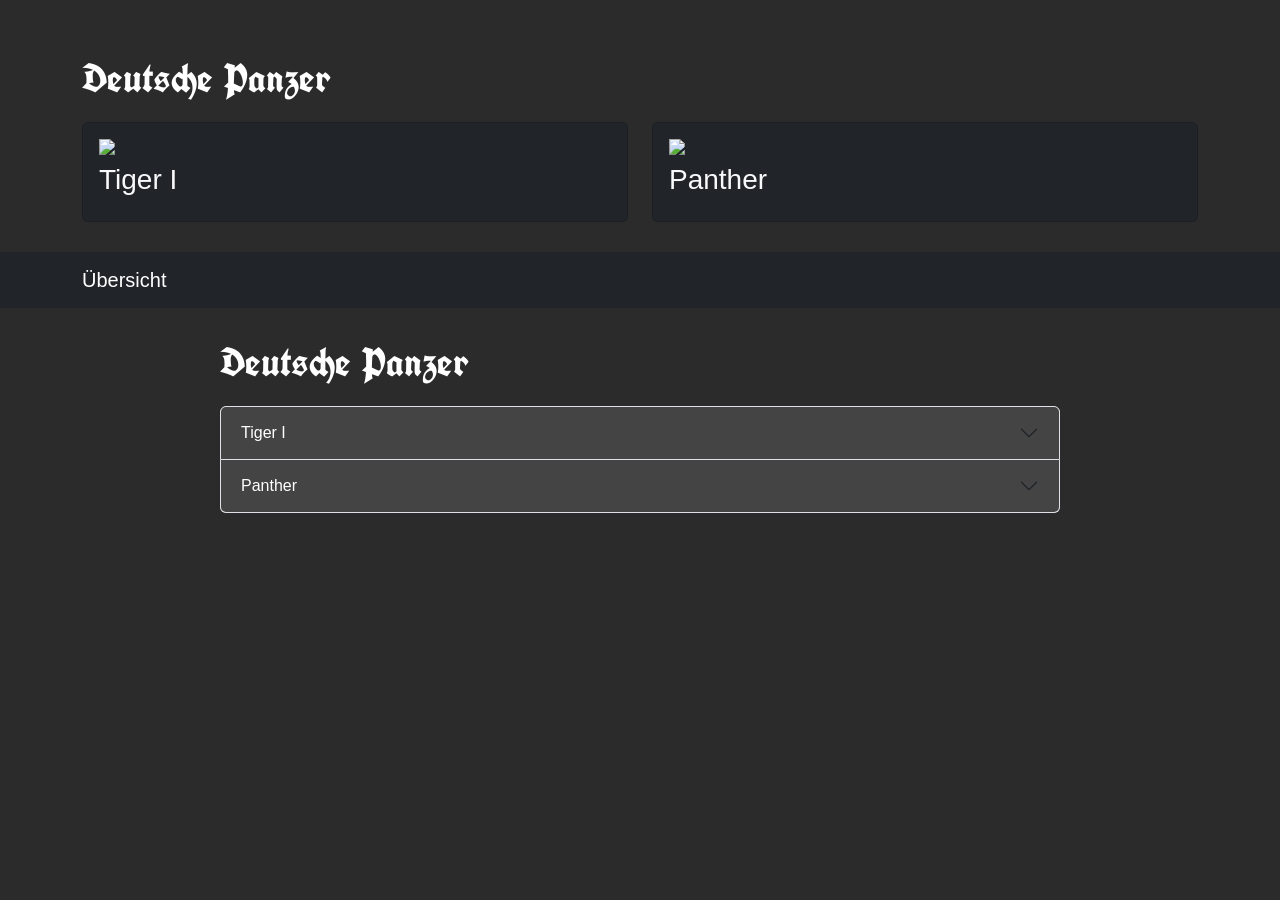
==== deutschland.html @ 0e8f5de7 "Update deutschland.html" ====
<!doctype html>
<html lang="de">
<head>
<meta charset="utf-8">
<meta name="viewport" content="width=device-width, initial-scale=1.0">

<title>Deutschland Panzer</title>

<link href="https://cdn.jsdelivr.net/npm/bootstrap@5.3.8/dist/css/bootstrap.min.css" rel="stylesheet">
<link rel="stylesheet" href="style.css">

<!-- Fraktur Schrift -->
<link href="https://fonts.googleapis.com/css2?family=UnifrakturCook&display=swap" rel="stylesheet">
</head>

<body class="de"><main class="container mt-4">

<h1>Deutsche Panzer</h1>

<div class="row g-4">

<!-- TIGER -->
<div class="col-md-6">
  <div class="card p-3 bg-dark text-light" data-bs-toggle="modal" data-bs-target="#tigerModal" style="cursor:pointer;">
    <img src="images/tiger.jpg">
    <h3 class="mt-2">Tiger I</h3>
  </div>
</div>

<!-- PANTHER -->
<div class="col-md-6">
  <div class="card p-3 bg-dark text-light" data-bs-toggle="modal" data-bs-target="#pantherModal" style="cursor:pointer;">
    <img src="images/panther.jpg">
    <h3 class="mt-2">Panther</h3>
  </div>
</div>

</div>

</main>

<nav class="navbar navbar-dark bg-dark">
  <div class="container">
    <a href="index.html" class="navbar-brand">Übersicht</a>
  </div>
</nav>

<main>

<h1>Deutsche Panzer</h1>

<div class="accordion" id="dePanzer">

  <div class="accordion-item">
    <h2 class="accordion-header">
      <button class="accordion-button collapsed" data-bs-toggle="collapse" data-bs-target="#tiger">
        Tiger I
      </button>
    </h2>
    <div id="tiger" class="accordion-collapse collapse">
      <div class="accordion-body">
        <img src="images/tiger.jpg">
        <p>Schwerer Panzer mit 88mm Kanone.</p>
      </div>
    </div>
  </div>

  <div class="accordion-item">
    <h2 class="accordion-header">
      <button class="accordion-button collapsed" data-bs-toggle="collapse" data-bs-target="#panther">
        Panther
      </button>
    </h2>
    <div id="panther" class="accordion-collapse collapse">
      <div class="accordion-body">
        <img src="images/panther.jpg">
        <p>Mittlerer Panzer mit starker Panzerung.</p>
      </div>
    </div>
  </div>

</div>

</main>

<script src="https://cdn.jsdelivr.net/npm/bootstrap@5.3.8/dist/js/bootstrap.bundle.min.js"></script>

</body>
</html>
---- style.css ----
body {
    font-family: Arial, sans-serif;
    margin: 0;
}

/* Überschriften */
h1, h2 {
    margin-bottom: 20px;
}

/* Fraktur nur für Deutschland */
.de h1 {
    font-family: "UnifrakturCook", serif;
}

/* Layout */
main {
    padding: 30px;
    max-width: 900px;
    margin: auto;
}

/* Bilder */
img {
    width: 100%;
    height: auto;
}

/* Farben */
body.de {
    background: #2b2b2b;
    color: white;
}

body.ru {
    background: #556b2f;
    color: white;
}

body.us {
    background: #3a5f4c;
    color: white;
}

/* Accordion clean */
.accordion-button {
    background: #444;
    color: white;
}

.accordion-body {
    background: #222;
    color: white;
}
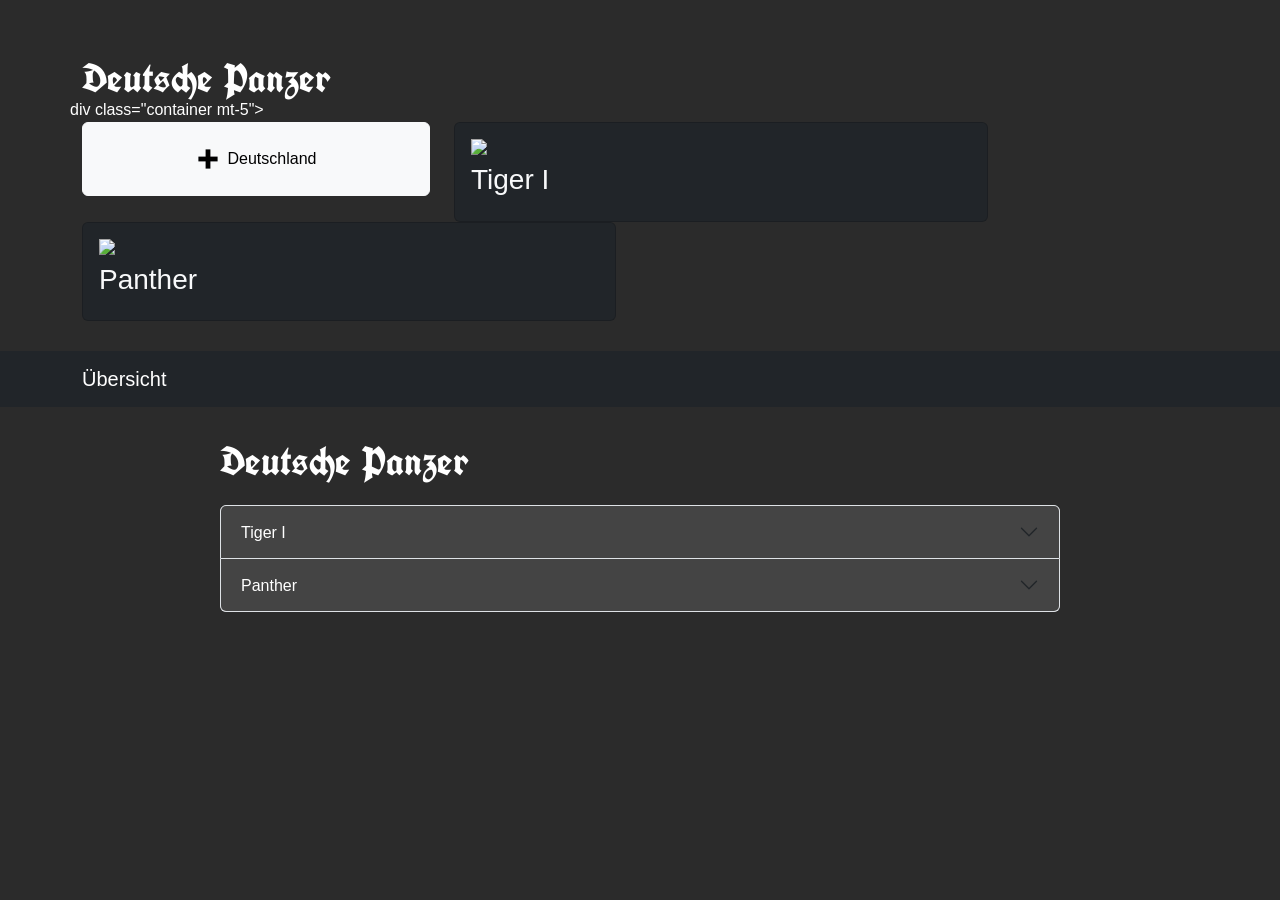
==== commit dd5f2c0a: "Update deutschland.html" ====
--- a/deutschland.html
+++ b/deutschland.html
@@ -17,7 +17,23 @@
 
 <h1>Deutsche Panzer</h1>
 
-<div class="row g-4">
+<div class="row g-4">div class="container mt-5">
+  <div class="row">
+
+    <!-- Deutschland -->
+    <div class="col-md-4">
+      <a href="deutschland.html" class="btn btn-light w-100 p-4 d-flex align-items-center justify-content-center gap-2">
+
+        <!-- Balkenkreuz -->
+        <svg width="24" height="24" viewBox="0 0 100 100">
+          <rect x="40" y="10" width="20" height="80" fill="black"/>
+          <rect x="10" y="40" width="80" height="20" fill="black"/>
+        </svg>
+
+        Deutschland
+      </a>
+    </div>
+
 
 <!-- TIGER -->
 <div class="col-md-6">
@@ -46,6 +62,67 @@
 </nav>
 
 <main>
+<!-- TIGER MODAL -->
+<div class="modal fade" id="tigerModal">
+  <div class="modal-dialog modal-lg">
+    <div class="modal-content bg-dark text-light">
+
+      <div class="modal-header">
+        <h2>Tiger I</h2>
+        <button class="btn-close btn-close-white" data-bs-dismiss="modal"></button>
+      </div>
+
+      <div class="modal-body">
+
+        <p>
+          Der Tiger I war ein schwerer deutscher Panzer im Zweiten Weltkrieg.
+          Er war bekannt für seine starke Panzerung und seine 88mm Kanone.
+        </p>
+
+        <img src="images/tiger.jpg" class="mb-3">
+
+        <ul>
+          <li>Gewicht: 57 Tonnen</li>
+          <li>Kanone: 88 mm</li>
+          <li>Einsatz: 1942–1945</li>
+        </ul>
+
+      </div>
+
+    </div>
+  </div>
+</div>
+
+<!-- PANTHER MODAL -->
+<div class="modal fade" id="pantherModal">
+  <div class="modal-dialog modal-lg">
+    <div class="modal-content bg-dark text-light">
+
+      <div class="modal-header">
+        <h2>Panther</h2>
+        <button class="btn-close btn-close-white" data-bs-dismiss="modal"></button>
+      </div>
+
+      <div class="modal-body">
+
+        <p>
+          Der Panther war ein moderner mittlerer Panzer mit guter Beweglichkeit
+          und starker Frontpanzerung.
+        </p>
+
+        <img src="images/panther.jpg" class="mb-3">
+
+        <ul>
+          <li>Gewicht: 45 Tonnen</li>
+          <li>Kanone: 75 mm</li>
+          <li>Einsatz: 1943–1945</li>
+        </ul>
+
+      </div>
+
+    </div>
+  </div>
+</div>
 
 <h1>Deutsche Panzer</h1>
 
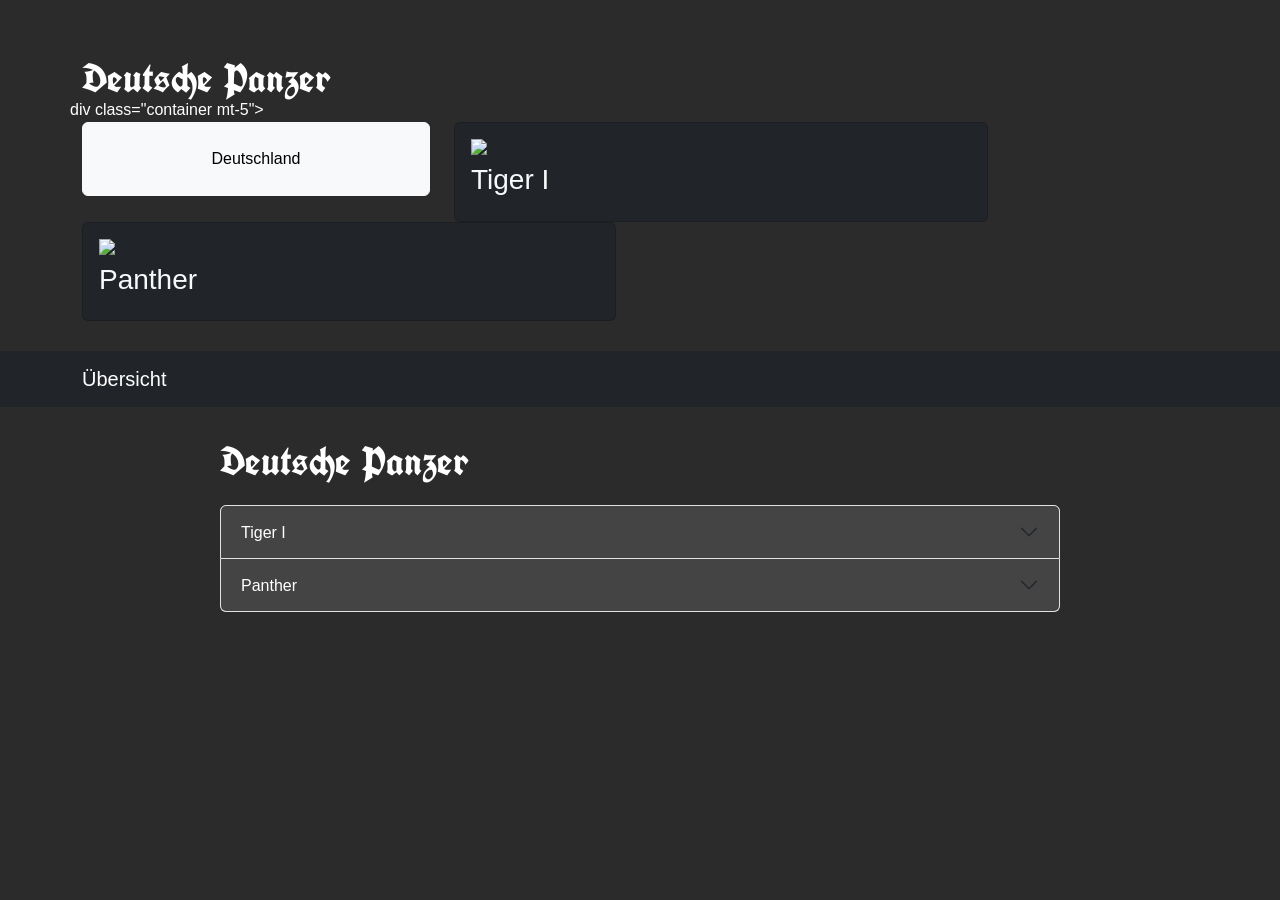
==== commit e66221f8: "Update deutschland.html" ====
--- a/deutschland.html
+++ b/deutschland.html
@@ -23,12 +23,6 @@
     <!-- Deutschland -->
     <div class="col-md-4">
       <a href="deutschland.html" class="btn btn-light w-100 p-4 d-flex align-items-center justify-content-center gap-2">
-
-        <!-- Balkenkreuz -->
-        <svg width="24" height="24" viewBox="0 0 100 100">
-          <rect x="40" y="10" width="20" height="80" fill="black"/>
-          <rect x="10" y="40" width="80" height="20" fill="black"/>
-        </svg>
 
         Deutschland
       </a>
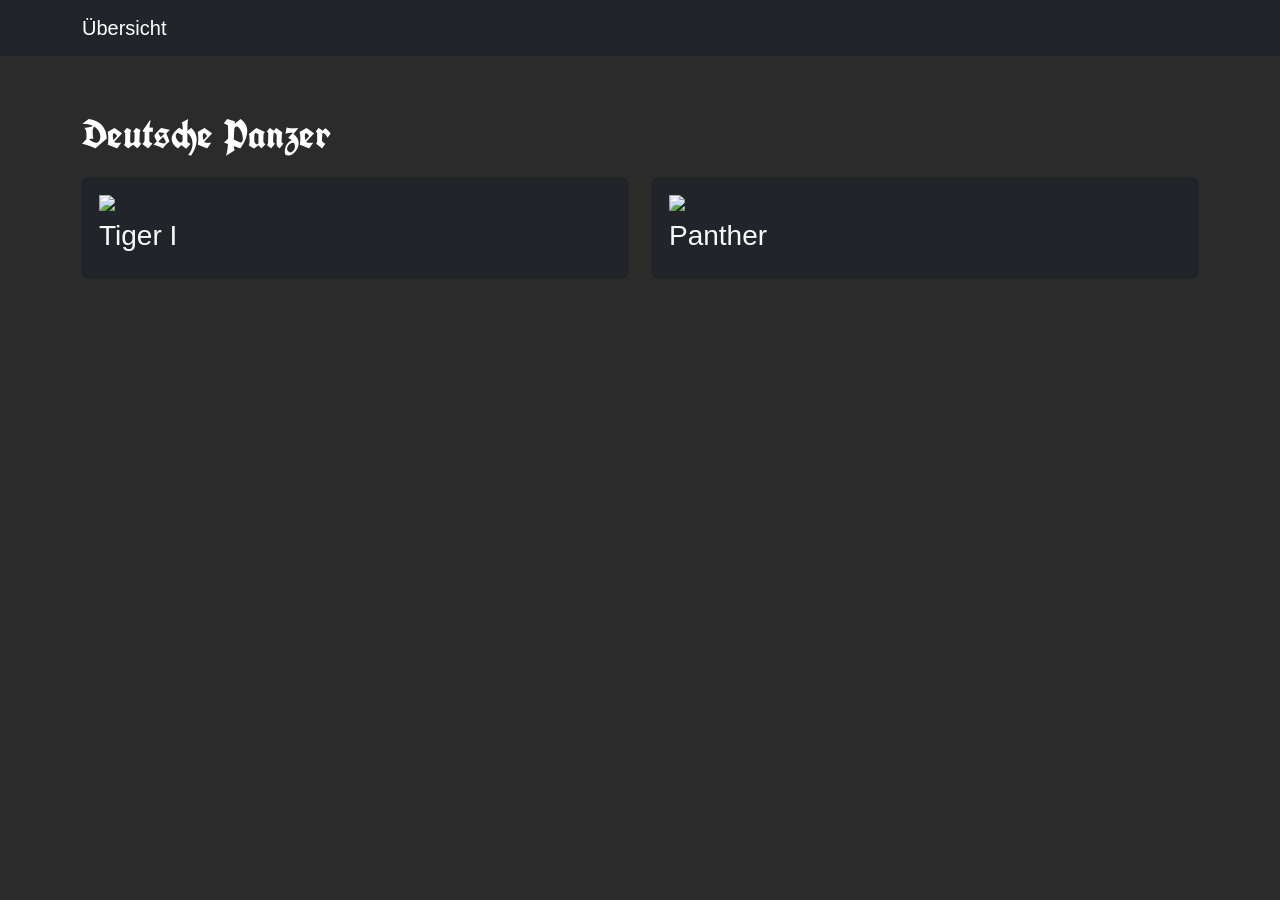
==== commit 091d21ef: "Update deutschland.html" ====
--- a/deutschland.html
+++ b/deutschland.html
@@ -3,35 +3,29 @@
 <head>
 <meta charset="utf-8">
 <meta name="viewport" content="width=device-width, initial-scale=1.0">
-
 <title>Deutschland Panzer</title>
 
 <link href="https://cdn.jsdelivr.net/npm/bootstrap@5.3.8/dist/css/bootstrap.min.css" rel="stylesheet">
 <link rel="stylesheet" href="style.css">
-
-<!-- Fraktur Schrift -->
 <link href="https://fonts.googleapis.com/css2?family=UnifrakturCook&display=swap" rel="stylesheet">
 </head>
+<body class="de">
 
-<body class="de"><main class="container mt-4">
+<nav class="navbar navbar-dark bg-dark">
+  <div class="container">
+    <a href="index.html" class="navbar-brand">Übersicht</a>
+  </div>
+</nav>
+
+<main class="container mt-4">
 
 <h1>Deutsche Panzer</h1>
 
-<div class="row g-4">div class="container mt-5">
-  <div class="row">
-
-    <!-- Deutschland -->
-    <div class="col-md-4">
-      <a href="deutschland.html" class="btn btn-light w-100 p-4 d-flex align-items-center justify-content-center gap-2">
-
-        Deutschland
-      </a>
-    </div>
-
+<div class="row g-4">
 
 <!-- TIGER -->
 <div class="col-md-6">
-  <div class="card p-3 bg-dark text-light" data-bs-toggle="modal" data-bs-target="#tigerModal" style="cursor:pointer;">
+  <div class="card p-3 bg-dark text-light" data-bs-toggle="modal" data-bs-target="#tigerModal">
     <img src="images/tiger.jpg">
     <h3 class="mt-2">Tiger I</h3>
   </div>
@@ -39,7 +33,7 @@
 
 <!-- PANTHER -->
 <div class="col-md-6">
-  <div class="card p-3 bg-dark text-light" data-bs-toggle="modal" data-bs-target="#pantherModal" style="cursor:pointer;">
+  <div class="card p-3 bg-dark text-light" data-bs-toggle="modal" data-bs-target="#pantherModal">
     <img src="images/panther.jpg">
     <h3 class="mt-2">Panther</h3>
   </div>
@@ -49,40 +43,24 @@
 
 </main>
 
-<nav class="navbar navbar-dark bg-dark">
-  <div class="container">
-    <a href="index.html" class="navbar-brand">Übersicht</a>
-  </div>
-</nav>
-
-<main>
 <!-- TIGER MODAL -->
 <div class="modal fade" id="tigerModal">
   <div class="modal-dialog modal-lg">
     <div class="modal-content bg-dark text-light">
-
       <div class="modal-header">
         <h2>Tiger I</h2>
         <button class="btn-close btn-close-white" data-bs-dismiss="modal"></button>
       </div>
-
       <div class="modal-body">
-
-        <p>
-          Der Tiger I war ein schwerer deutscher Panzer im Zweiten Weltkrieg.
-          Er war bekannt für seine starke Panzerung und seine 88mm Kanone.
-        </p>
-
+        <p>Der Tiger I war ein schwerer deutscher Panzer des Zweiten Weltkriegs...</p>
         <img src="images/tiger.jpg" class="mb-3">
-
         <ul>
-          <li>Gewicht: 57 Tonnen</li>
-          <li>Kanone: 88 mm</li>
-          <li>Einsatz: 1942–1945</li>
+          <li>Besatzung: 5 Mann</li>
+          <li>Aufgaben: Durchbruch / schwere Unterstützung</li>
+          <li>Dienstzeit: 1942–1945</li>
+          <li>Bewaffnung: 88 mm KwK 36 L/56 + 2 MG 34</li>
         </ul>
-
       </div>
-
     </div>
   </div>
 </div>
@@ -91,70 +69,24 @@
 <div class="modal fade" id="pantherModal">
   <div class="modal-dialog modal-lg">
     <div class="modal-content bg-dark text-light">
-
       <div class="modal-header">
         <h2>Panther</h2>
         <button class="btn-close btn-close-white" data-bs-dismiss="modal"></button>
       </div>
-
       <div class="modal-body">
-
-        <p>
-          Der Panther war ein moderner mittlerer Panzer mit guter Beweglichkeit
-          und starker Frontpanzerung.
-        </p>
-
+        <p>Der Panther war ein mittlerer deutscher Panzer, eingeführt 1943...</p>
         <img src="images/panther.jpg" class="mb-3">
-
         <ul>
-          <li>Gewicht: 45 Tonnen</li>
-          <li>Kanone: 75 mm</li>
-          <li>Einsatz: 1943–1945</li>
+          <li>Besatzung: 5 Mann</li>
+          <li>Aufgaben: Mittlerer Panzer / Unterstützung</li>
+          <li>Dienstzeit: 1943–1945</li>
+          <li>Bewaffnung: 75 mm KwK 42 L/70 + 2 MG 34</li>
         </ul>
-
       </div>
-
     </div>
   </div>
 </div>
 
-<h1>Deutsche Panzer</h1>
-
-<div class="accordion" id="dePanzer">
-
-  <div class="accordion-item">
-    <h2 class="accordion-header">
-      <button class="accordion-button collapsed" data-bs-toggle="collapse" data-bs-target="#tiger">
-        Tiger I
-      </button>
-    </h2>
-    <div id="tiger" class="accordion-collapse collapse">
-      <div class="accordion-body">
-        <img src="images/tiger.jpg">
-        <p>Schwerer Panzer mit 88mm Kanone.</p>
-      </div>
-    </div>
-  </div>
-
-  <div class="accordion-item">
-    <h2 class="accordion-header">
-      <button class="accordion-button collapsed" data-bs-toggle="collapse" data-bs-target="#panther">
-        Panther
-      </button>
-    </h2>
-    <div id="panther" class="accordion-collapse collapse">
-      <div class="accordion-body">
-        <img src="images/panther.jpg">
-        <p>Mittlerer Panzer mit starker Panzerung.</p>
-      </div>
-    </div>
-  </div>
-
-</div>
-
-</main>
-
 <script src="https://cdn.jsdelivr.net/npm/bootstrap@5.3.8/dist/js/bootstrap.bundle.min.js"></script>
-
 </body>
 </html>
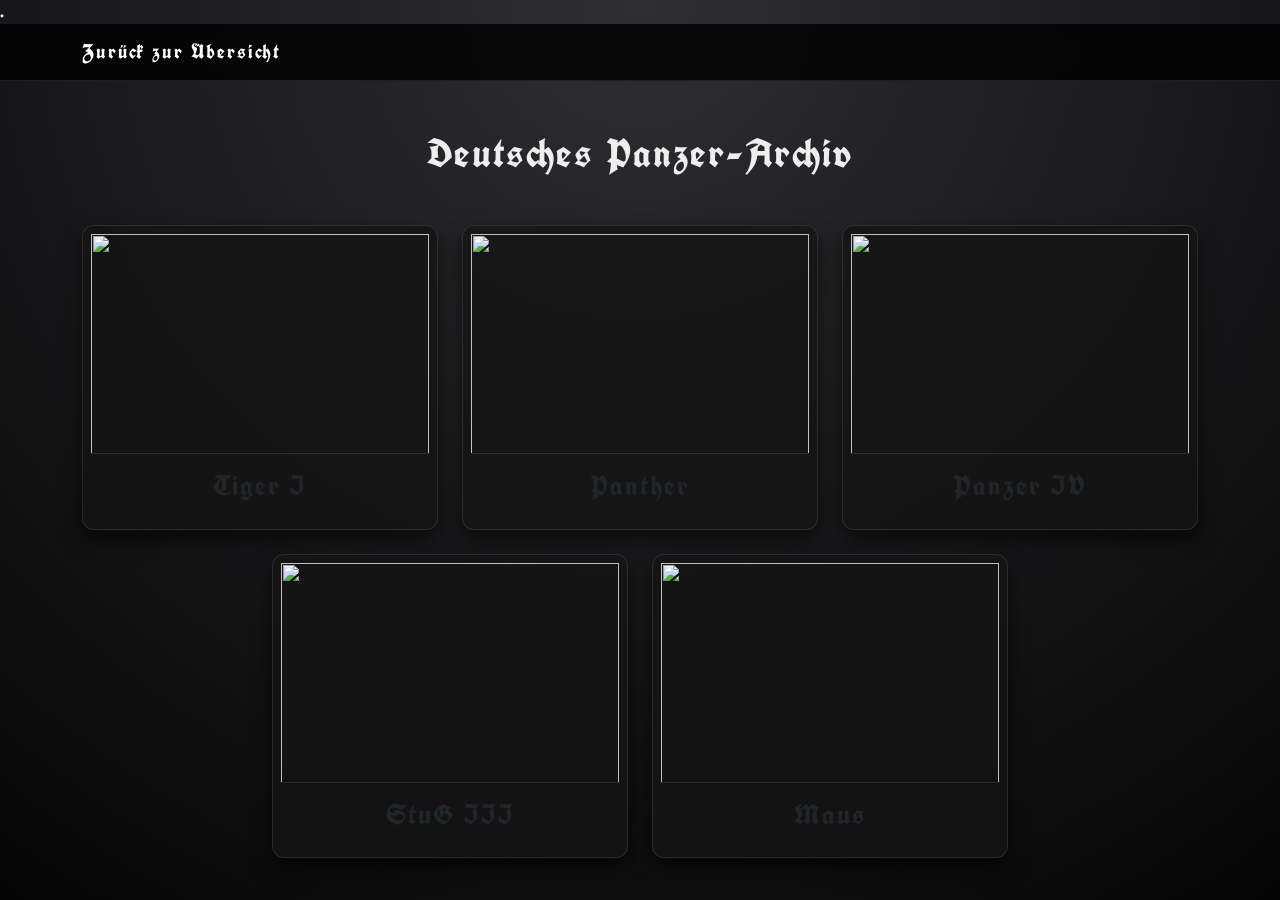
==== commit 3a1789e6: "Add files via upload" ====
--- a/deutschland.html
+++ b/deutschland.html
@@ -1,91 +1,38 @@
 <!doctype html>
 <html lang="de">
 <head>
-<meta charset="utf-8">
-<meta name="viewport" content="width=device-width, initial-scale=1.0">
-<title>Deutschland Panzer</title>
+  <meta charset="utf-8">
+  <meta name="viewport" content="width=device-width, initial-scale=1.0">
+  <title>Deutsches Panzer-Archiv</title>
+  <link href="https://cdn.jsdelivr.net/npm/bootstrap@5.3.8/dist/css/bootstrap.min.css" rel="stylesheet">
+  <link rel="stylesheet" href="style.css">
+</head>
+<body class="de">.     
 
-<link href="https://cdn.jsdelivr.net/npm/bootstrap@5.3.8/dist/css/bootstrap.min.css" rel="stylesheet">
-<link rel="stylesheet" href="style.css">
-<link href="https://fonts.googleapis.com/css2?family=UnifrakturCook&display=swap" rel="stylesheet">
-</head>
-<body class="de">
-
-<nav class="navbar navbar-dark bg-dark">
-  <div class="container">
-    <a href="index.html" class="navbar-brand">Übersicht</a>
-  </div>
+<nav class="navbar navbar-dark sticky-top">
+  <div class="container"><a href="index.html" class="navbar-brand">Zurück zur Übersicht</a></div>
 </nav>
 
-<main class="container mt-4">
-
-<h1>Deutsche Panzer</h1>
-
-<div class="row g-4">
-
-<!-- TIGER -->
-<div class="col-md-6">
-  <div class="card p-3 bg-dark text-light" data-bs-toggle="modal" data-bs-target="#tigerModal">
-    <img src="images/tiger.jpg">
-    <h3 class="mt-2">Tiger I</h3>
+<main class="container mt-5">
+  <h1 class="mb-5 text-center">Deutsches Panzer-Archiv</h1>
+  <div class="row g-4 justify-content-center">
+    <div class="col-md-4"><div class="card p-2" data-bs-toggle="modal" data-bs-target="#tigerModal"><img src="images/tiger.jpg"><h3>Tiger I</h3></div></div>
+    <div class="col-md-4"><div class="card p-2" data-bs-toggle="modal" data-bs-target="#pantherModal"><img src="images/panther.jpg"><h3>Panther</h3></div></div>
+    <div class="col-md-4"><div class="card p-2" data-bs-toggle="modal" data-bs-target="#pzi4Modal"><img src="images/panzer4.jpg"><h3>Panzer IV</h3></div></div>
+    <div class="col-md-4"><div class="card p-2" data-bs-toggle="modal" data-bs-target="#stugModal"><img src="images/stug3.jpg"><h3>StuG III</h3></div></div>
+    <div class="col-md-4"><div class="card p-2" data-bs-toggle="modal" data-bs-target="#mausModal"><img src="images/maus.jpg"><h3>Maus</h3></div></div>
   </div>
-</div>
-
-<!-- PANTHER -->
-<div class="col-md-6">
-  <div class="card p-3 bg-dark text-light" data-bs-toggle="modal" data-bs-target="#pantherModal">
-    <img src="images/panther.jpg">
-    <h3 class="mt-2">Panther</h3>
-  </div>
-</div>
-
-</div>
-
 </main>
 
-<!-- TIGER MODAL -->
-<div class="modal fade" id="tigerModal">
-  <div class="modal-dialog modal-lg">
-    <div class="modal-content bg-dark text-light">
-      <div class="modal-header">
-        <h2>Tiger I</h2>
-        <button class="btn-close btn-close-white" data-bs-dismiss="modal"></button>
-      </div>
-      <div class="modal-body">
-        <p>Der Tiger I war ein schwerer deutscher Panzer des Zweiten Weltkriegs...</p>
-        <img src="images/tiger.jpg" class="mb-3">
-        <ul>
-          <li>Besatzung: 5 Mann</li>
-          <li>Aufgaben: Durchbruch / schwere Unterstützung</li>
-          <li>Dienstzeit: 1942–1945</li>
-          <li>Bewaffnung: 88 mm KwK 36 L/56 + 2 MG 34</li>
-        </ul>
-      </div>
-    </div>
-  </div>
-</div>
+<div class="modal fade" id="tigerModal" tabindex="-1"><div class="modal-dialog modal-lg modal-dialog-centered"><div class="modal-content"><div class="modal-header"><h2>Tiger I (Sd.Kfz. 181)</h2><button type="button" class="btn-close btn-close-white" data-bs-dismiss="modal"></button></div><div class="modal-body p-4"><div class="sketchfab-wrapper"><iframe src="https://sketchfab.com/3d-models/panzer-vi-tiger-007-late-production-a6239d3b1448485aa73617c7f395fc93/embed?theme=dark&autospin=0.2"  allowfullscreen></iframe></div><p>Ein schwerer Panzer, der durch seine Panzerung Legendenstatus erreichte.</p><ul><li>Besatzung: 5 Mann</li><li>Bewaffnung: 8,8-cm-KwK 36</li><li>Gewicht: 57 Tonnen</li></ul></div></div></div></div>
 
-<!-- PANTHER MODAL -->
-<div class="modal fade" id="pantherModal">
-  <div class="modal-dialog modal-lg">
-    <div class="modal-content bg-dark text-light">
-      <div class="modal-header">
-        <h2>Panther</h2>
-        <button class="btn-close btn-close-white" data-bs-dismiss="modal"></button>
-      </div>
-      <div class="modal-body">
-        <p>Der Panther war ein mittlerer deutscher Panzer, eingeführt 1943...</p>
-        <img src="images/panther.jpg" class="mb-3">
-        <ul>
-          <li>Besatzung: 5 Mann</li>
-          <li>Aufgaben: Mittlerer Panzer / Unterstützung</li>
-          <li>Dienstzeit: 1943–1945</li>
-          <li>Bewaffnung: 75 mm KwK 42 L/70 + 2 MG 34</li>
-        </ul>
-      </div>
-    </div>
-  </div>
-</div>
+<div class="modal fade" id="pantherModal" tabindex="-1"><div class="modal-dialog modal-lg modal-dialog-centered"><div class="modal-content"><div class="modal-header"><h2>Panther (Sd.Kfz. 171)</h2><button type="button" class="btn-close btn-close-white" data-bs-dismiss="modal"></button></div><div class="modal-body p-4"><div class="sketchfab-wrapper"><iframe src="https://sketchfab.com/3d-models/panther-g-e0b2183273d645c39c188a86cc9bab11/embed?  theme=dark&autospin=0.2" allowfullscreen></iframe></div><p>Entwickelt als Antwort auf den T-34.</p><ul><li>Besatzung: 5 Mann</li><li>Bewaffnung: 7,5-cm-KwK 42</li><li>Gewicht: 44,8 Tonnen</li></ul></div></div></div></div>
+
+<div class="modal fade" id="pzi4Modal" tabindex="-1"><div class="modal-dialog modal-lg modal-dialog-centered"><div class="modal-content"><div class="modal-header"><h2>Panzer IV (Sd.Kfz. 161)</h2><button type="button" class="btn-close btn-close-white" data-bs-dismiss="modal"></button></div><div class="modal-body p-4"><div class="sketchfab-wrapper"><iframe src="https://sketchfab.com/3d-models/panzer-iv-medium-tank-toshueyi-14c74d148326448c8edb5fee81be3894/embed?theme=dark&autospin=0.2" allowfullscreen></iframe></div><p>Das Rückgrat der deutschen Panzertruppen.</p><ul><li>Besatzung: 5 Mann</li><li>Gewicht: ca. 25 Tonnen</li></ul></div></div></div></div>
+
+<div class="modal fade" id="stugModal" tabindex="-1"><div class="modal-dialog modal-lg modal-dialog-centered"><div class="modal-content"><div class="modal-header"><h2>Sturmgeschütz III</h2><button type="button" class="btn-close btn-close-white" data-bs-dismiss="modal"></button></div><div class="modal-body p-4"><div class="sketchfab-wrapper"><iframe src="https://sketchfab.com/models/f481978241e345d0bafc92994ff9477d/embed?theme=dark&autospin=0.2" allowfullscreen></iframe></div><p>Der erfolgreichste deutsche Panzerjäger.</p><ul><li>Besatzung: 4 Mann</li><li>Turmlos (Kasemattbauweise)</li></ul></div></div></div></div>
+
+<div class="modal fade" id="mausModal" tabindex="-1"><div class="modal-dialog modal-lg modal-dialog-centered"><div class="modal-content"><div class="modal-header"><h2>Maus</h2><button type="button" class="btn-close btn-close-white" data-bs-dismiss="modal"></button></div><div class="modal-body p-4"><div class="sketchfab-wrapper"><iframe src="https://sketchfab.com/3d-models/panzer-viii-maus-22037c74551f4e74902fb6397ee4d110/embed?theme=dark&autospin=0.2" allowfullscreen></iframe></div><p>Das schwerste jemals gebaute gepanzerte Fahrzeug.</p><ul><li>Gewicht: 188 Tonnen</li></ul></div></div></div></div>
 
 <script src="https://cdn.jsdelivr.net/npm/bootstrap@5.3.8/dist/js/bootstrap.bundle.min.js"></script>
 </body>
--- a/style.css
+++ b/style.css
@@ -1,54 +1,95 @@
+@import url('https://fonts.googleapis.com/css2?family=Oswald:wght@400;700&family=UnifrakturCook:wght@700&display=swap');
+
+/* Globale Settings */
 body {
-    font-family: Arial, sans-serif;
+    font-family: 'Oswald', sans-serif;
     margin: 0;
+    color: #eee;
+    min-height: 100vh;
+    background-color: #080808;
+    background-image: url('https://www.transparenttextures.com/patterns/carbon-fibre.png');
+    overflow-x: hidden;
 }
 
-/* Überschriften */
-h1, h2 {
-    margin-bottom: 20px;
+/* --- DIE NATIONEN-HINTERGRÜNDE --- */
+body.de { background: radial-gradient(circle at top center, #2e2e33 0%, #050505 100%); }
+body.ru { background: radial-gradient(circle at top center, #4a1515 0%, #050000 100%); }
+body.us { background: radial-gradient(circle at top center, #1b3a1b 0%, #050a05 100%); }
+
+/* Absolute Fraktur-Pflicht für die DE-Seite */
+body.de, body.de h1, body.de h2, body.de h3, body.de p, body.de li, body.de .navbar-brand {
+    font-family: 'UnifrakturCook', cursive !important;
+    text-transform: none;
+    letter-spacing: 2px;
 }
 
-/* Fraktur nur für Deutschland */
-.de h1 {
-    font-family: "UnifrakturCook", serif;
+/* Navigation */
+.navbar {
+    background: rgba(0, 0, 0, 0.8) !important;
+    backdrop-filter: blur(10px);
+    border-bottom: 1px solid rgba(255, 255, 255, 0.1);
 }
 
-/* Layout */
-main {
-    padding: 30px;
-    max-width: 900px;
-    margin: auto;
+/* Karten Design auf den Unterseiten */
+.card {
+    background: rgba(20, 20, 20, 0.8);
+    border: 1px solid rgba(255, 255, 255, 0.1);
+    border-radius: 12px;
+    overflow: hidden;
+    cursor: pointer;
+    transition: all 0.4s ease;
+    box-shadow: 0 10px 20px rgba(0,0,0,0.6);
+    height: 100%;
+}
+.card:hover { transform: translateY(-10px); border-color: rgba(255, 255, 255, 0.3); }
+body.de .card:hover { box-shadow: 0 15px 35px rgba(197, 160, 89, 0.2); }
+body.ru .card:hover { box-shadow: 0 15px 35px rgba(211, 47, 47, 0.3); }
+body.us .card:hover { box-shadow: 0 15px 35px rgba(76, 175, 80, 0.3); }
+
+.card img {
+    width: 100%;
+    height: 220px;
+    object-fit: cover;
+    border-bottom: 1px solid rgba(255, 255, 255, 0.1);
+}
+.card h3 { text-align: center; margin-top: 15px; padding-bottom: 10px; }
+
+/* Modals */
+.modal-content {
+    background-color: #111;
+    color: #fff;
+    border: 1px solid rgba(255, 255, 255, 0.2);
+    border-radius: 16px;
+    box-shadow: 0 25px 50px rgba(0,0,0,0.9);
+}
+.modal-header { border-bottom: 2px solid rgba(255,255,255,0.1); background: rgba(0,0,0,0.5); }
+.modal-body ul { list-style-type: none; padding: 0; margin-top: 20px; }
+.modal-body ul li {
+    background: rgba(255, 255, 255, 0.05);
+    margin-bottom: 8px;
+    padding: 10px 15px;
+    border-radius: 8px;
+    border-left: 4px solid #fff;
 }
 
-/* Bilder */
-img {
+/* --- 3D MODEL VIEWER --- */
+.sketchfab-wrapper {
     width: 100%;
-    height: auto;
+    height: 400px;
+    border-radius: 12px;
+    overflow: hidden;
+    margin-bottom: 20px;
+    border: 1px solid rgba(255,255,255,0.1);
+    background: #050505;
+    position: relative;
 }
-
-/* Farben */
-body.de {
-    background: #2b2b2b;
-    color: white;
+.sketchfab-wrapper::before {
+    content: "Lade 3D Modell...";
+    position: absolute;
+    top: 50%; left: 50%; transform: translate(-50%, -50%);
+    color: #555;
+    z-index: 0;
 }
-
-body.ru {
-    background: #556b2f;
-    color: white;
+.sketchfab-wrapper iframe {
+    width: 100%; height: 100%; border: none; position: relative; z-index: 1;
 }
-
-body.us {
-    background: #3a5f4c;
-    color: white;
-}
-
-/* Accordion clean */
-.accordion-button {
-    background: #444;
-    color: white;
-}
-
-.accordion-body {
-    background: #222;
-    color: white;
-}
